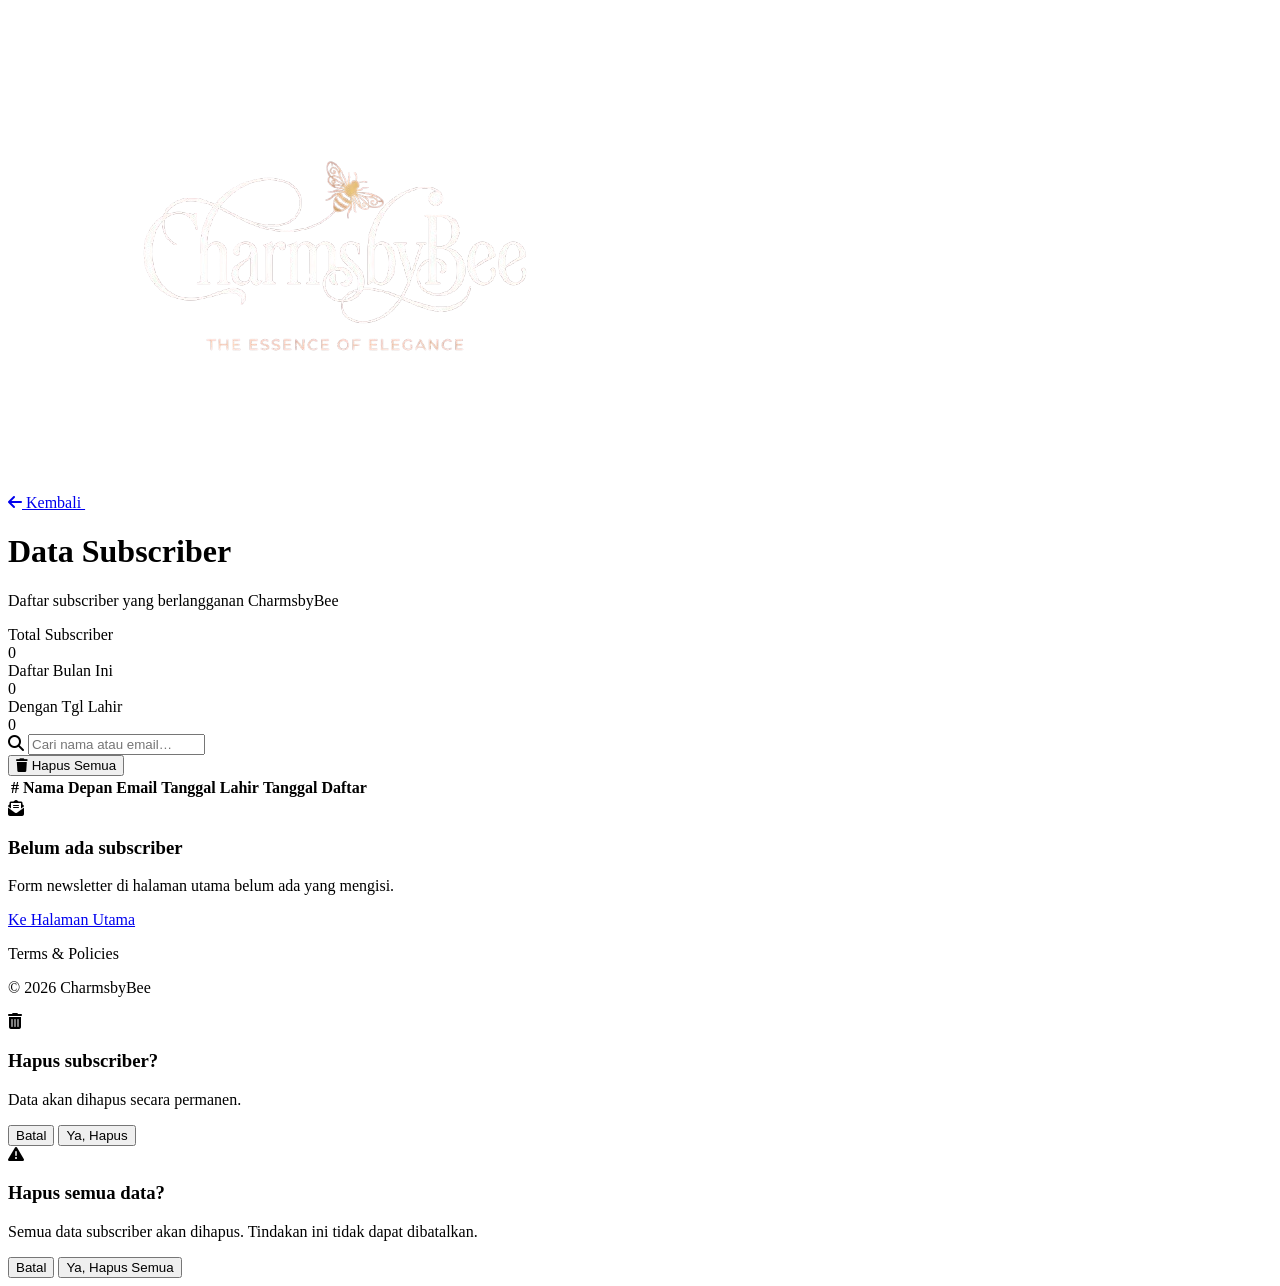
==== subscriber.html @ ba05cd0c "membuat JS form input dengan output pada tabel dan  menyelesaikan seluruh html dan css" ====
<!DOCTYPE html>
<html lang="id">

<head>
    <meta charset="UTF-8">
    <meta name="viewport" content="width=device-width, initial-scale=1.0">
    <title>Subscriber — CharmsbyBee</title>
    <link rel="stylesheet" href="CSS/subscriber.css">
    <link rel="preconnect" href="https://fonts.googleapis.com">
    <link rel="preconnect" href="https://fonts.gstatic.com" crossorigin>
    <link href="https://fonts.googleapis.com/css2?family=Montserrat:ital,wght@0,100..900;1,100..900&display=swap"
        rel="stylesheet">
    <link rel="stylesheet" href="https://cdnjs.cloudflare.com/ajax/libs/font-awesome/6.5.0/css/all.min.css">
</head>

<body>
    <header class="page-header">
        <a href="index.html" class="back-link">
            <i class="fas fa-arrow-left"></i> Kembali
            <img src="logocharmsbybee.png" alt="logo" class="logo">
        </a>
    </header>
    <main class="container">
        <div class="page-title">
            <h1>Data Subscriber</h1>
            <p>Daftar subscriber yang berlangganan CharmsbyBee</p>
        </div>

        <!-- statistik -->
        <div class="stats-row">
            <div class="stat-card accent">
                <div class="label">Total Subscriber</div>
                <div class="value" id="stat-total">0</div>
            </div>
            <div class="stat-card">
                <div class="label">Daftar Bulan Ini</div>
                <div class="value" id="stat-bulan">0</div>
            </div>
            <div class="stat-card">
                <div class="label">Dengan Tgl Lahir</div>
                <div class="value" id="stat-tgl">0</div>
            </div>
        </div>

        <!-- toolbar -->
        <div class="toolbar">
            <div class="search-wrap">
                <i class="fas fa-search"></i>
                <input type="text" id="searchInput" placeholder="Cari nama atau email…">
            </div>
            <button class="btn danger" onclick="confirmHapusSemua()">
                <i class="fas fa-trash"></i> Hapus Semua
            </button>
        </div>

        <!-- tabel -->
        <div class="table-wrap">
            <table id="subscriberTable">
                <thead>
                    <tr>
                        <th>#</th>
                        <th>Nama Depan</th>
                        <th>Email</th>
                        <th>Tanggal Lahir</th>
                        <th>Tanggal Daftar</th>
                        <th></th>
                    </tr>
                </thead>
                <tbody id="tableBody">
                </tbody>
            </table>

            <div class="empty-state" id="emptyState" style="display:none;">
                <span class="icon"><i class="fas fa-envelope-open-text"></i></span>
                <h3>Belum ada subscriber</h3>
                <p>Form newsletter di halaman utama belum ada yang mengisi.</p>
                <a href="index.html">Ke Halaman Utama</a>
            </div>
        </div>

    </main>

    <footer class="page-footer">
        <p>Terms & Policies</p>
        <p>&copy; 2026 CharmsbyBee</p>
    </footer>

    <!-- hapus salah satu -->
    <div class="modal-overlay" id="modalHapusSatu">
        <div class="modal-box">
            <div class="modal-icon"><i class="fas fa-trash-alt"></i></div>
            <h3>Hapus subscriber?</h3>
            <p>Data <strong id="modalNama"></strong> akan dihapus secara permanen.</p>
            <div class="modal-actions">
                <button class="btn-cancel" onclick="tutupModal('modalHapusSatu')">Batal</button>
                <button class="btn-hapus" onclick="hapusSatu()">Ya, Hapus</button>
            </div>
        </div>
    </div>

    <!-- hapus semuanya -->
    <div class="modal-overlay" id="modalHapusSemua">
        <div class="modal-box">
            <div class="modal-icon"><i class="fas fa-exclamation-triangle"></i></div>
            <h3>Hapus semua data?</h3>
            <p>Semua data subscriber akan dihapus. Tindakan ini tidak dapat dibatalkan.</p>
            <div class="modal-actions">
                <button class="btn-cancel" onclick="tutupModal('modalHapusSemua')">Batal</button>
                <button class="btn-hapus" onclick="hapusSemua()">Ya, Hapus Semua</button>
            </div>
        </div>
    </div>
    <script src="subscriber.js"></script>
</body>

</html>
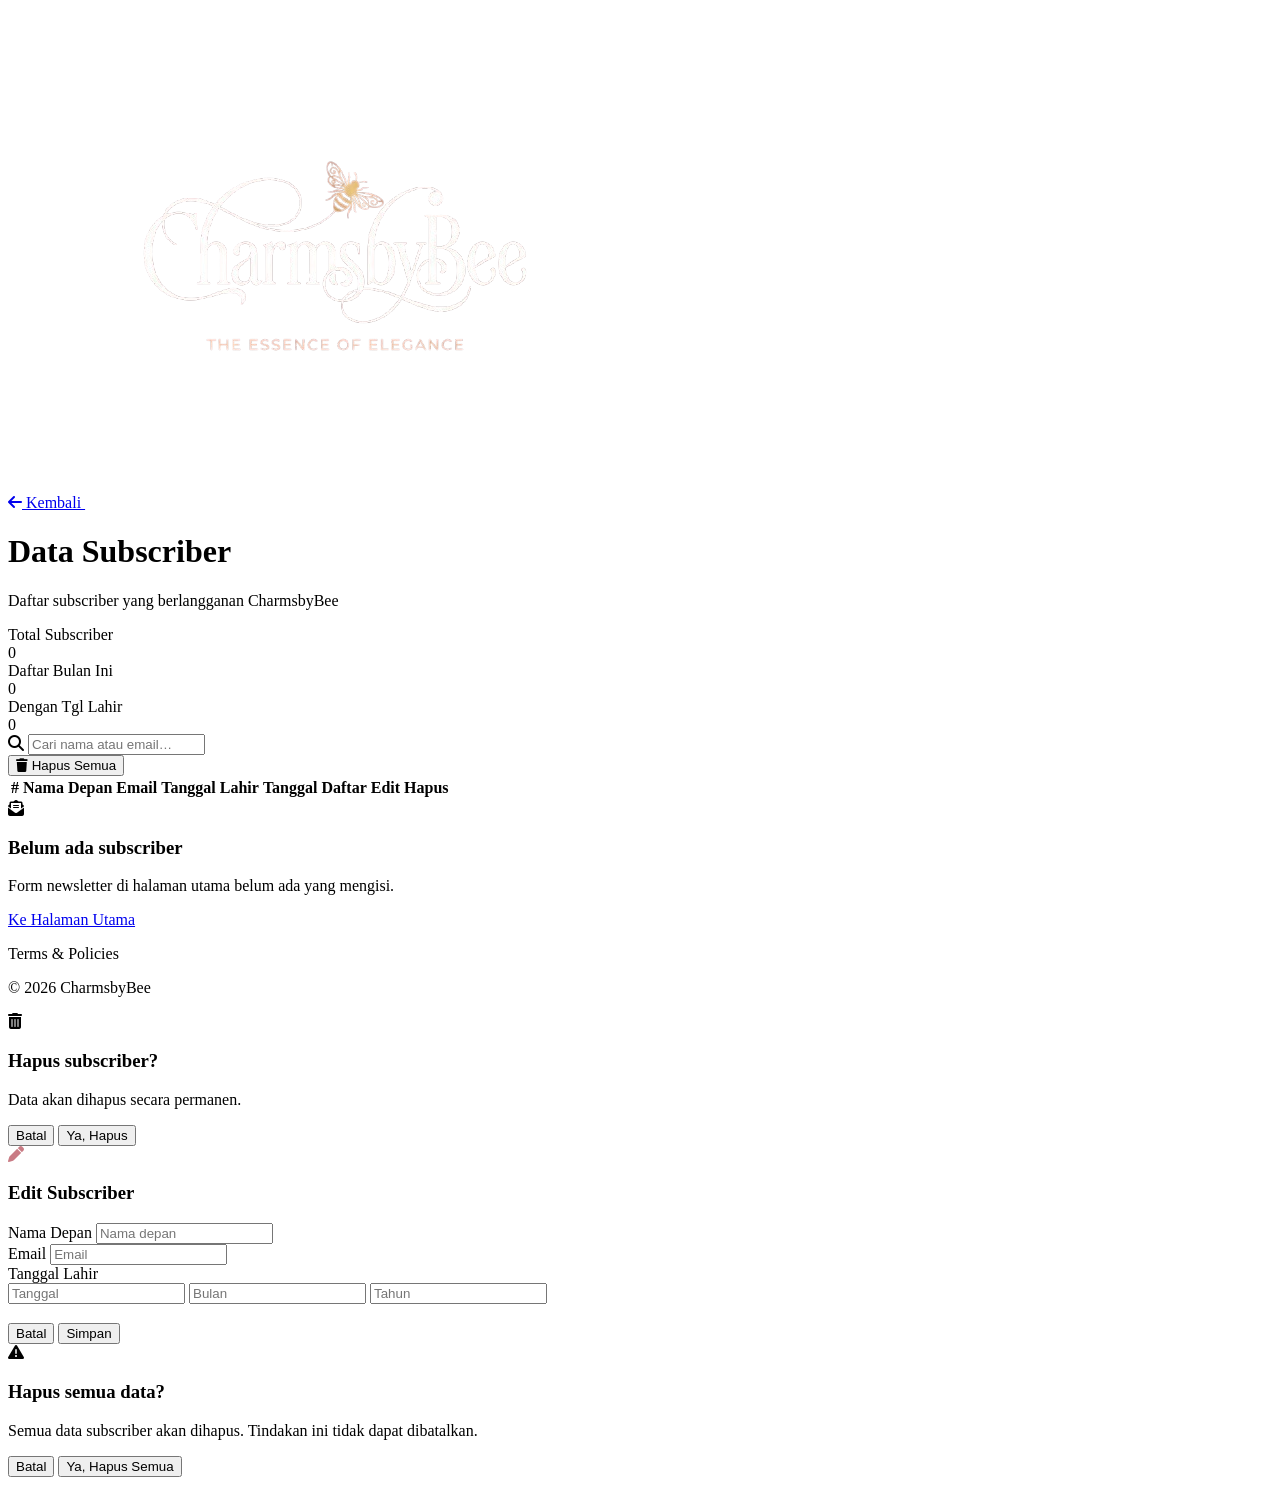
==== commit 9acc0653: "menambahkan fitur edit dan hapus data" ====
--- a/subscriber.html
+++ b/subscriber.html
@@ -63,6 +63,9 @@
                         <th>Email</th>
                         <th>Tanggal Lahir</th>
                         <th>Tanggal Daftar</th>
+                        <th>Edit</th>
+                        <th>Hapus</th>
+
                         <th></th>
                     </tr>
                 </thead>
@@ -98,6 +101,39 @@
         </div>
     </div>
 
+    <!-- edit  -->
+    <div class="modal-overlay" id="modalEdit">
+        <div class="modal-box">
+            <div class="modal-icon" style="color: #c97b84;">
+                <i class="fas fa-pen"></i>
+            </div>
+            <h3>Edit Subscriber</h3>
+            <input type="hidden" id="editId">
+
+            <div class="edit-field">
+                <label for="editNama">Nama Depan</label>
+                <input type="text" id="editNama" placeholder="Nama depan">
+            </div>
+            <div class="edit-field">
+                <label for="editEmail">Email</label>
+                <input type="email" id="editEmail" placeholder="Email">
+            </div>
+            <div class="edit-field">
+                <label>Tanggal Lahir</label>
+                <div class="edit-birthday">
+                    <input type="text" id="editTanggal" placeholder="Tanggal" maxlength="2">
+                    <input type="text" id="editBulan" placeholder="Bulan" maxlength="2">
+                    <input type="text" id="editTahun" placeholder="Tahun" maxlength="4">
+                </div>
+            </div>
+
+            <div class="modal-actions" style="margin-top: 1.2rem;">
+                <button class="btn-cancel" onclick="tutupModal('modalEdit')">Batal</button>
+                <button class="btn-simpan" onclick="simpanEdit()">Simpan</button>
+            </div>
+        </div>
+    </div>
+
     <!-- hapus semuanya -->
     <div class="modal-overlay" id="modalHapusSemua">
         <div class="modal-box">
